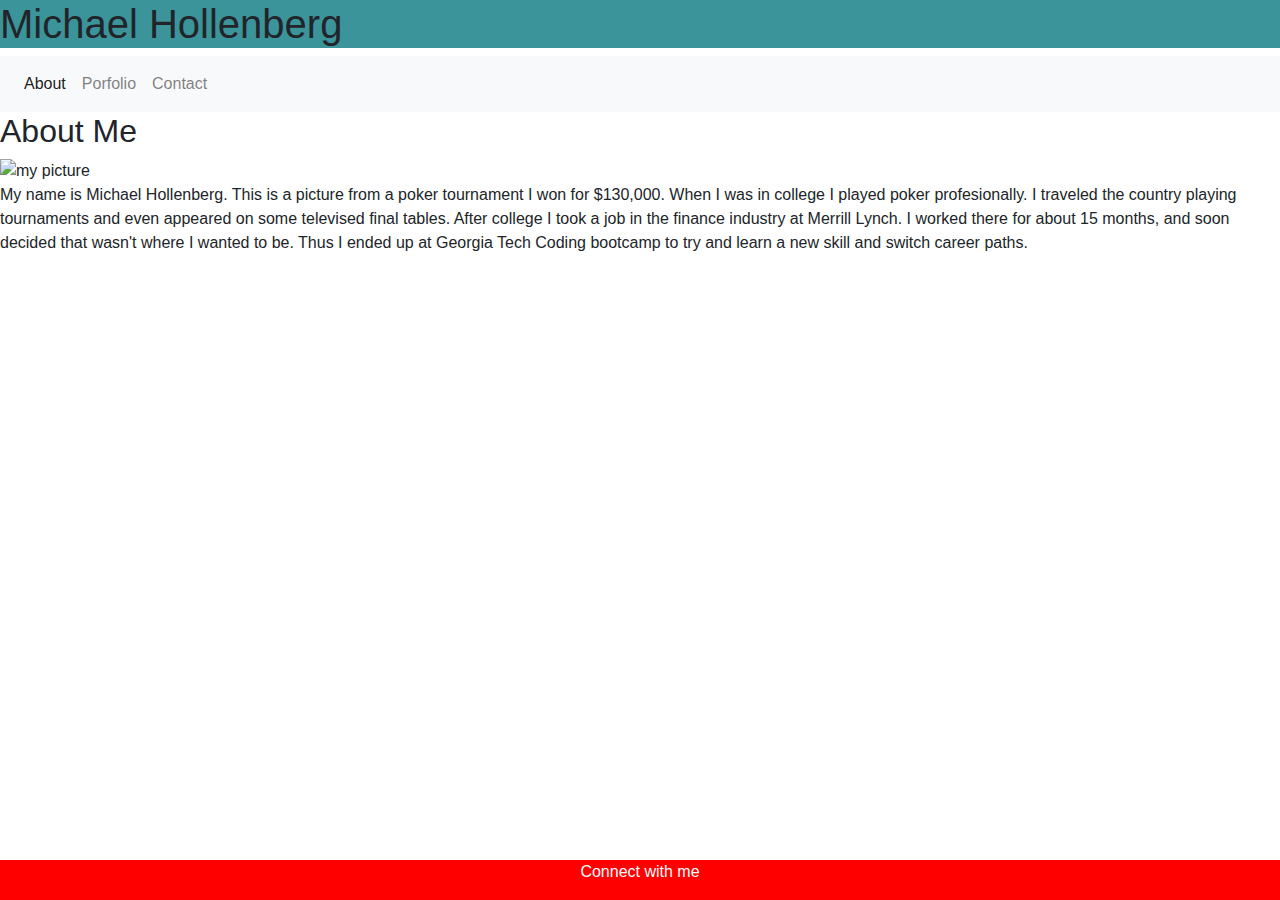
==== index.html @ 983ac4b8 "added footer color and made links for contact" ====
<!DOCTYPE html>
<html lang="en">
<head>
    <meta charset="UTF-8">
    <meta name="viewport" content="width=device-width, initial-scale=1.0">
    <meta http-equiv="X-UA-Compatible" content="ie=edge">
    <title>Document</title>
    <link rel="stylesheet" href="https://maxcdn.bootstrapcdn.com/bootstrap/4.0.0/css/bootstrap.min.css" integrity="sha384-Gn5384xqQ1aoWXA+058RXPxPg6fy4IWvTNh0E263XmFcJlSAwiGgFAW/dAiS6JXm" crossorigin="anonymous">
    <link rel="stylesheet" type="text/css" href="styles.css">
</head>
<body>
<h1>Michael Hollenberg</h1>
        <nav class="navbar navbar-expand-lg navbar-light bg-light">
                
                <button class="navbar-toggler" type="button" data-toggle="collapse" data-target="#navbarSupportedContent" aria-controls="navbarSupportedContent" aria-expanded="false" aria-label="Toggle navigation">
                  <span class="navbar-toggler-icon"></span>
                </button>
              
                <div class="collapse navbar-collapse" id="navbarSupportedContent">
                  <ul class="navbar-nav mr-auto">
                    <li class="nav-item active">
                      <a class="nav-link" href="#">About <span class="sr-only">(current)</span></a>
                    </li>
                    <li class="nav-item">
                      <a class="nav-link" href="#">Porfolio</a>
                    </li>
                 
                    <li class="nav-item">
                      <a class="nav-link" href="contact.html">Contact</a>
                    </li>
                  </ul>
   
                </div>
              </nav>

            <h2>About Me<br></h2>

            <img src="http://pokerdb.thehendonmob.com/pictures/Michael_Hollenberg_winner__1_.jpg" alt="my picture">
            <p> My name is Michael Hollenberg. This is a picture from a poker tournament I won for $130,000. When I was in college I played poker profesionally. I traveled the country playing tournaments and even appeared on some televised final tables. After college I took a job in the finance industry at Merrill Lynch.  I worked there for about 15 months, and soon decided that wasn't where I wanted to be.  Thus I ended up at Georgia Tech Coding bootcamp to try and learn a new skill and switch career paths. 
                </p>

                        
                        <div class="footer">
                          <p>Connect with me</p>
                        </div>
    
            
    
</body>
</html>
---- styles.css ----
h1{ 
    background-color:#3C949B; 
    
}

.footer {
    position: fixed;
    left: 0;
    bottom: 0;
    width: 100%;
    background-color: red;
    color: white;
    text-align: center;
}
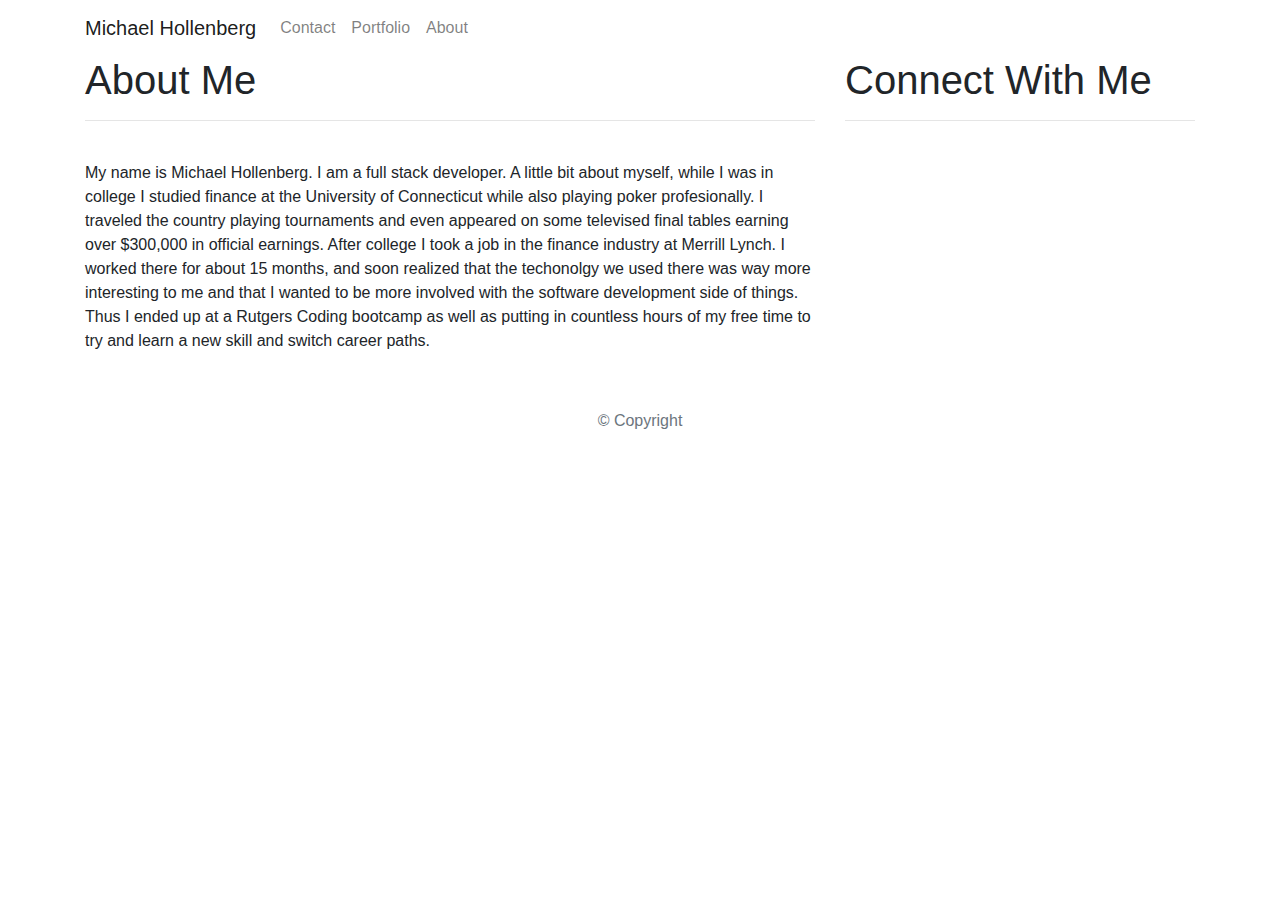
==== commit a0b2628c: "newish" ====
--- a/index.html
+++ b/index.html
@@ -1,50 +1,100 @@
 <!DOCTYPE html>
-<html lang="en">
+<html lang="en-us">
+
 <head>
-    <meta charset="UTF-8">
-    <meta name="viewport" content="width=device-width, initial-scale=1.0">
-    <meta http-equiv="X-UA-Compatible" content="ie=edge">
-    <title>Document</title>
-    <link rel="stylesheet" href="https://maxcdn.bootstrapcdn.com/bootstrap/4.0.0/css/bootstrap.min.css" integrity="sha384-Gn5384xqQ1aoWXA+058RXPxPg6fy4IWvTNh0E263XmFcJlSAwiGgFAW/dAiS6JXm" crossorigin="anonymous">
-    <link rel="stylesheet" type="text/css" href="styles.css">
+
+  <meta charset="UTF-8">
+  <meta name="viewport" content="width=device-width, initial-scale=1.0">
+  <meta http-equiv="X-UA-Compatible" content="ie=edge">
+
+  <title>Bootstrap Basic Portfolio</title>
+
+  <!-- Boostrap Stylesheet -->
+  <link rel="stylesheet" href="https://maxcdn.bootstrapcdn.com/bootstrap/4.0.0/css/bootstrap.min.css">
+
+  <!-- Our own CSS stylesheet -->
+  <link rel="stylesheet" href="assets/css/styles.css" media="screen">
+
 </head>
+
 <body>
-<h1>Michael Hollenberg</h1>
-        <nav class="navbar navbar-expand-lg navbar-light bg-light">
-                
-                <button class="navbar-toggler" type="button" data-toggle="collapse" data-target="#navbarSupportedContent" aria-controls="navbarSupportedContent" aria-expanded="false" aria-label="Toggle navigation">
-                  <span class="navbar-toggler-icon"></span>
-                </button>
-              
-                <div class="collapse navbar-collapse" id="navbarSupportedContent">
-                  <ul class="navbar-nav mr-auto">
-                    <li class="nav-item active">
-                      <a class="nav-link" href="#">About <span class="sr-only">(current)</span></a>
-                    </li>
-                    <li class="nav-item">
-                      <a class="nav-link" href="#">Porfolio</a>
-                    </li>
-                 
-                    <li class="nav-item">
-                      <a class="nav-link" href="contact.html">Contact</a>
-                    </li>
-                  </ul>
-   
-                </div>
-              </nav>
+  <nav class="navbar navbar-expand-lg navbar-light navbar-fixed-top">
+    <div class="container">
+      <!-- Brand and toggle get grouped for better mobile display -->
+      <div class="navbar-header">
+        <a class="navbar-brand" href="index.html" id="logo">Michael Hollenberg</a>
+      </div>
+      <button type="button" class="navbar-toggler collapsed ml-auto" data-toggle="collapse" data-target="#page-nav-collapse" aria-expanded="false">
+          <span class="sr-only">Toggle navigation</span>
+          <span class="icon-bar"></span>
+          <span class="icon-bar"></span>
+          <span class="icon-bar"></span>
+        </button>
+      <!-- Collect the nav links, forms, and other content for toggling -->
+      <div class="collapse navbar-collapse" id="page-nav-collapse">
+        <ul class="nav navbar-nav navbar-right">
+          <li>
+            <a class="nav-link" href="contact.html">Contact</a>
+          </li>
+          <li>
+            <a class="nav-link" href="portfolio.html">Portfolio</a>
+          </li>
+          <li>
+            <a class="nav-link" href="index.html">About</a>
+          </li>
+        </ul>
+      </div>
+      <!-- /.navbar-collapse -->
+    </div>
+    <!-- /.container -->
+  </nav>
+  <!-- End of navbar -->
 
-            <h2>About Me<br></h2>
+  <!-- Start of container -->
+  <main class="container">
+    <section class="row">
+      <div class="col-md-8">
+        <article class="block">
+          <h1 class="block-header">About Me</h1>
+          <hr />
+          <img src="assets/imgs/MyPic.jpg" alt="" id="about-image" />
+          <p>My name is Michael Hollenberg. I am a full stack developer. A little bit about myself, while I was in college I studied finance at the University of Connecticut while also playing poker profesionally. I traveled the country playing tournaments and even appeared on some televised final tables earning over $300,000 in official earnings. 
+             After college I took a job in the finance industry at Merrill Lynch. I worked there for about 15 months, and soon realized that the techonolgy we used there was way more interesting to me and that I wanted to be more involved with the software development side of things.  
+            Thus I ended up at a Rutgers Coding bootcamp as well as putting in countless hours of my free time to try and learn a new skill and switch career paths.</p>
+          <br />
+          <p>
+          </p>
+        </article>
+      </div>
+      <div class="col-md-4">
+        <aside class="block">
+          <h1 class="block-header connect-header">Connect With Me</h1>
+          <hr />
+          <div id="images">
+            <img src="assets/imgs/github.png" alt="" class="connect-photo">
+            <img src="assets/imgs/linkedin.png" alt="" class="connect-photo">
+            <img src="assets/imgs/stackover2.png" alt="" class="connect-photo">
+          </div>
+        </aside>
+      </div>
+    </section>
+  </main>
+  <!-- End of container -->
 
-            <img src="http://pokerdb.thehendonmob.com/pictures/Michael_Hollenberg_winner__1_.jpg" alt="my picture">
-            <p> My name is Michael Hollenberg. This is a picture from a poker tournament I won for $130,000. When I was in college I played poker profesionally. I traveled the country playing tournaments and even appeared on some televised final tables. After college I took a job in the finance industry at Merrill Lynch.  I worked there for about 15 months, and soon decided that wasn't where I wanted to be.  Thus I ended up at Georgia Tech Coding bootcamp to try and learn a new skill and switch career paths. 
-                </p>
+  <!-- Start of footer -->
+  <footer class="footer">
+    <div class="two-toned-footer-color"></div>
+    <p class="text-muted text-muted-footer text-center">
+      &copy; Copyright
+    </p>
+  </footer>
+  <!-- End of footer -->
 
-                        
-                        <div class="footer">
-                          <p>Connect with me</p>
-                        </div>
-    
-            
-    
+  <!-- jQuery CDN -->
+  <script type="text/javascript" src="https://cdnjs.cloudflare.com/ajax/libs/jquery/3.2.1/jquery.min.js"></script>
+
+  <!-- Bootstrap CDN -->
+  <script src="https://maxcdn.bootstrapcdn.com/bootstrap/4.0.0/js/bootstrap.min.js"></script></script>
 </body>
-</html>+
+</html>
